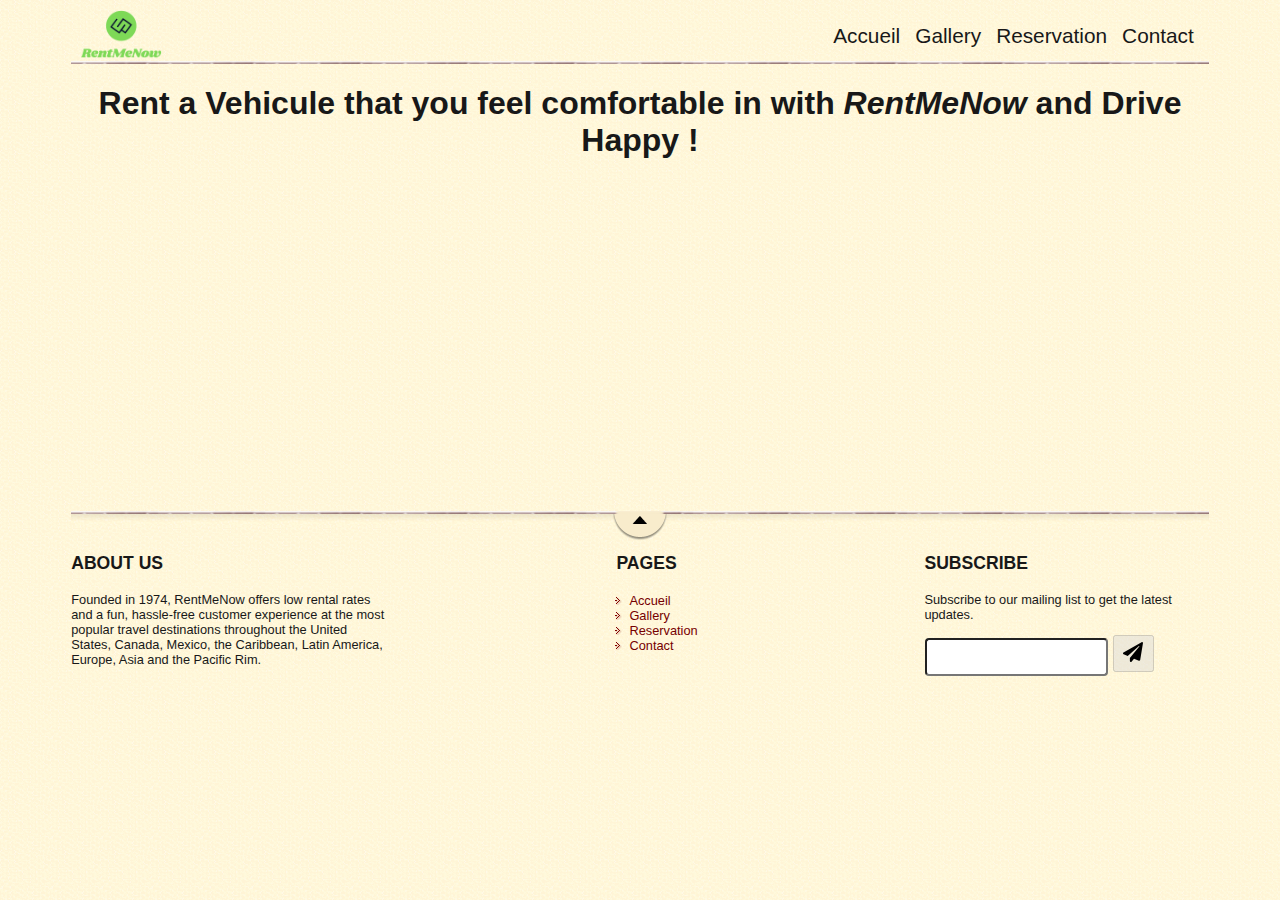
==== index.html @ 9009a0ad "la réalisation des deux pages (Accueil, Contact) [HTML/CSS]" ====
<!DOCTYPE html>
<html>
<head>
	<meta charset="utf-8" />
	<meta http-equiv="X-UA-Compatible" content="IE=edge">
	<meta name="viewport" content="width=device-width, initial-scale=1.0">
	<title>Accueil</title>
	<link rel="stylesheet" href="style.css" />
	<link rel="icon" type="text/css" href="images/logo-head.png">
</head>
<body>
	<main>
		<header>
      <div id="titre_principal">
          	<div id="logo">
              	<a href="index.html">
              		<img src="images/RentMeNow.png" alt="Logo de RentMeNow" />
              	</a>
          	</div>
      </div>
    	<nav>
        	<ul>
            	<li><a href="index.html">Accueil</a></li>
            	<li><a href="gallery.html">Gallery</a></li>
            	<li><a href="reservation.html">Reservation</a></li>
            	<li><a href="contact.html">Contact</a></li>
        	</ul>
    	</nav>
   	</header>

			<!-- <div id="banniere_image">
				 <div id="banniere_description">
						 Retour sur mes vacances aux États-Unis...
						 <a href="#" class="bouton_rouge">Voir l'article <img src="images/vehicles/truck_ford_f150.webp" alt="" /></a>
				 </div>
			</div> -->
			<section>
				<h1>Rent a Vehicule that you feel comfortable in with <i>RentMeNow</i> and Drive Happy !</h1>
				<div id="slideset" class="banniere_image">
				    <div class="slide_img">
				     <img src="images/vehicules/motos/moto.jpg" />
				    </div>
				    <div class="slide_img">
				      <img src="images/vehicules/compacts/2022_toyota_corolla.jpg" />
				    </div>
				    <div class="slide_img">
				     <img src="images/vehicules/citadins/peugeot-208-1128x484.jpg" />
				    </div>
						<div class="slide_img">
				     <img src="images/vehicules/berlines/location-voiture-Berlin.jpg" />
				    </div>
						<div class="slide_img">
				     <img src="images/vehicules/utilitaires/renault-master.jpg" />
				    </div>
						<div class="slide_img">
						 <img src="images/vehicules/engins-chantier/engin-chantier.jpg" />
						</div>
				</div>
			</section>
  </div>

  <div id="separateur">
			
		</div>

	<footer>
    <div id="about">
        <h3>ABOUT US</h3>
        <p>
						Founded in 1974, RentMeNow offers low rental rates and a fun, hassle-free customer experience at the most popular travel destinations throughout the United States, Canada, Mexico, the Caribbean, Latin America, Europe, Asia and the Pacific Rim.
				</p>
    </div>
    <div id="pages">
        <h3>PAGES</h3>
        <div id="listes_pages">
            <ul>
                <li><a href="index.html">Accueil</a></li>
                <li><a href="gallery.html">Gallery</a></li>
                <li><a href="reservation.html">Reservation</a></li>
                <li><a href="contact.html">Contact</a></li>
            </ul>
        </div>
    </div>

		<div id="subscribe">
        <h3>SUBSCRIBE</h3>
				<p>Subscribe to our mailing list to get the latest updates.</p>

				<form   action=""  method="POST">
				  <label for="email"><input type="text" id="email" name="email" placeholder="Email"></label> <button disabled><img src="images/paper-plane-solid.svg" /></button>
				</form>

    </div>
  </footer>

	</main>
</body>
</html>
---- style.css ----
/* Eléments principaux de la page */

body
{
    background: url('images/fond_jaune.png');
    font-family: 'Trebuchet MS', Arial, sans-serif;
    color: #181818;
}

main
{
    width: 90%;
    margin: auto;
}

/* Header */

header
{
    background: url('images/separateur.png') repeat-x bottom;
    display: flex;
    justify-content: space-between;
    align-items: flex-end;
}

#titre_principal
{
    display: flex;
    flex-direction: column;
}

#logo
{
    display: flex;
    flex-direction: row;
    align-items: baseline;
}

#logo img
{
    width: 100px;
    height: 50px;
}

header h1
{
    font-family: 'BallparkWeiner', serif;
    font-size: 2.5em;
    font-weight: normal;
    margin: 0 0 0 10px;
}

header h2
{
    font-family: Dayrom, serif;
    font-size: 1.1em;
    margin-top: 0px;
    font-weight: normal;
}

/* Navigation */

nav ul
{
    list-style-type: none;
    display: flex;
}

nav li
{
    margin-right: 15px;
}

nav a
{
    font-size: 1.3em;
    color: #181818;
    padding-bottom: 3px;
    text-decoration: none;
}

nav a:hover
{
    color: #760001;
    border-bottom: 3px solid #760001;
}

section h1 {
    text-align: center;
}

section #bold {
    font-size: xx-large;
}

section h2 {
    font-size: xx-large;
}

section div p {
    font-size: small;
}

section table tr th label {
    position: relative;
    float: left;
}

section table tr td input {
    width: 645px;
    height: 33px;
}

section table tr td button {
    width: 104px;
    height: 40px;
    color: white;
    background-color: #169A5A;
}

section table tr td textarea {
    width: 647px;
    height: 110px;
}

section table tr th {
    display: inline-block;
    margin-bottom: 25px;
    margin-top: 17px;
    margin-right: 67px;
}

section table tr {

}

/* Bannière */
.banniere_image
{
  margin: auto;
  /* margin-top: auto;
    margin-bottom: auto; */
  /* margin-top: auto;
  margin-bottom: auto; */
  width: 100%;
  margin-top: 10px;
  height: 100%;
  border-radius: 5px;
  /* background: url('images/vehicles/moto.jpg') no-repeat; */
  position: relative;
  /* box-shadow: 0px 4px 4px #1c1a19; */
  margin-bottom: 170px;
  display: flex;
  justify-content: center;
  align-items: center;
}

#banniere_description
{
    position: absolute;
    bottom: 0;
    border-radius: 0px 0px 5px 5px;
    width: 99.5%;
    height: 33px;
    padding-top: 15px;
    padding-left: 4px;
    background-color: rgba(24,24,24,0.8);
    color: white;
    font-size: 0.8em;
}

/* Footer */

footer
{
    display: flex;
    background:  url('images/ico_top.png') no-repeat top center, url('images/separateur.png') repeat-x top, url('images/ombre.png') repeat-x top;
    padding-top: 25px;
    justify-content: space-between;
}

/*#separateur {
    position: relative;
    display: flex;
    background:  url('images/ico_top.png') no-repeat top center, url('images/separateur.png') repeat-x top, url('images/ombre.png') repeat-x top;
    padding-top: 25px;
    justify-content: space-between;
}*/

footer p, footer ul
{
    font-size: 0.8em;
}

footer h1
{
    font-size: 1.1em;
}

#pages
{
    /* width: 31%; */
}

#pages ul
{
    list-style-image: url('images/ico_liensexterne.png');
    padding-left: 2px;
}

#pages a
{
    text-decoration: none;
    color: #760001;
}

#about
{
    width: 28%;
}

#pages
{
    /* width: 31%; */
}


#listes_pages
{
    display: flex;
    justify-content: space-between;
    margin-top: -12px;
}

#pages ul
{
    list-style-image: url('images/ico_liensexterne.png');
    padding-left: 13px;
}

#pages a
{
    text-decoration: none;
    color: #760001;
}

footer p, footer ul
{
    font-size: 0.8em;
}

footer h3
{
    font-size: 1.1em;
}

#subscribe {
    width: 25%;
}
button {
  height: 37px;
  width: 41px;
}

button img {
  width: 20px;
}

#subscribe input{
  width: 175px;
  height: 32px;
  border-radius: 4px;
  margin-left: -8px;
  max-width: 70%;
}

/*.slide_img {
   width: 126%;
  height: 160%;
  max-width: 100%;
  max-height: 160%; 
  width: 60%;
height: 100%;

/* max-width: 100%;
max-height: 160%; 
}*/
.slide_img {
    height: -webkit-fill-available;
}

/* Automatic animated slide show without js */
#slideset {
   height: 10em;
   position: relative;
}

#slideset > * {
   visibility: hidden;
   position: absolute;
   top: 0;
   animation: 12s autoplay1 infinite
}

@keyframes autoplay1 {
  0% {visibility: visible}
  33.33% {visibility: hidden}
}

#slideset > *:nth-child(1) {animation-delay: 0s}
#slideset > *:nth-child(2) {animation-delay: 4s}
#slideset > *:nth-child(3) {animation-delay: 8s}
#slideset > *:nth-child(4) {animation-delay: 12s}
#slideset > *:nth-child(5) {animation-delay: 16s}

.slide_img img {
  /* width: 800px;
  height: 900px;
  max-width: 100%;
  max-height: 100%; */
  width: 673px;
  height: 919px;
  max-width: 200%;
  max-height: 200%;
}

::-webkit-input-placeholder { /* WebKit browsers */
    color:    #fff;
}
:-moz-placeholder { /* Mozilla Firefox 4 to 18 */
   color:    #fff;
   opacity:  1;
}
::-moz-placeholder { /* Mozilla Firefox 19+ */
   color:    #fff;
   opacity:  1;
}
:-ms-input-placeholder { /* Internet Explorer 10+ */
   color:    #fff;
}

/* Appliquer le resposive design : media queries */
@media screen and (max-width: 800px){
    main {
        width: auto;
    }

    nav{
        width: auto;
        text-align: left;
    }

    nav ul{
        flex-direction: column;
    }

    nav li{
        padding-left: 4px;
    }

    nav a{
        font-size: 1.1em;
    }

    nav a:hover{
        border-bottom: 0;
    }

    #banniere_image{
        /* display: none; */
    }

    section{
        flex-direction: column;
    }

    article, aside{
        width: auto;
        margin-bottom: 15px;
    }

    #fleche_bulle{
        display: none;
    }

    #photo_zozor img{
        width: 110px;
        float: right;
        margin-left: 15px;
    }

    aside p:last-child{ /* last-child : dernière paragraphe dans 'aside' */
        text-align: center;
    }

    footer
    {
          align-items: center;
          flex-direction: column;
    }

    #about
    {
        width: 90%;
    }

    #pages
    {
        width: 90%;
    }

    #listes_pages ul
    {
      list-style-image: none;
      list-style-type: none;
      display: flex;
      justify-content: space-between;
      width: 90%;
    }

    #listes_pages li {
      /*margin-right: 17%;*/
    }

    #subscribe {
        width: auto;
    }

    .banniere_image {
      margin-bottom: 10px;
    }

    .slide_img img {
      width: 800px;
      height: 900px;
      max-width: 100%;
      max-height: 100%;

    }

    #about, #pages, #subscribe {
        text-align: center;
    }

    section table tr th {
        display: none;
        margin-bottom: 25px;
        margin-top: 17px;
        margin-right: 67px;
    }
    section table tr td input {
        width: 284PX;
        height: 37px;
        max-width: 100%;
    }
    section table tr td textarea {
        width: 286PX;
        height: 110px;
        max-width: 100%;
    }
    section table tr td button {
        width: -webkit-fill-available;
        height: 40px;
        color: white;
        background-color: #169A5A;
    }

    ::-webkit-input-placeholder { /* Edge */
        color: lightgray !important;
      }
      
      :-ms-input-placeholder { /* Internet Explorer 10-11 */
        color: lightgray !important;
      }
      
      ::placeholder {
        color: lightgray !important;
      }
}
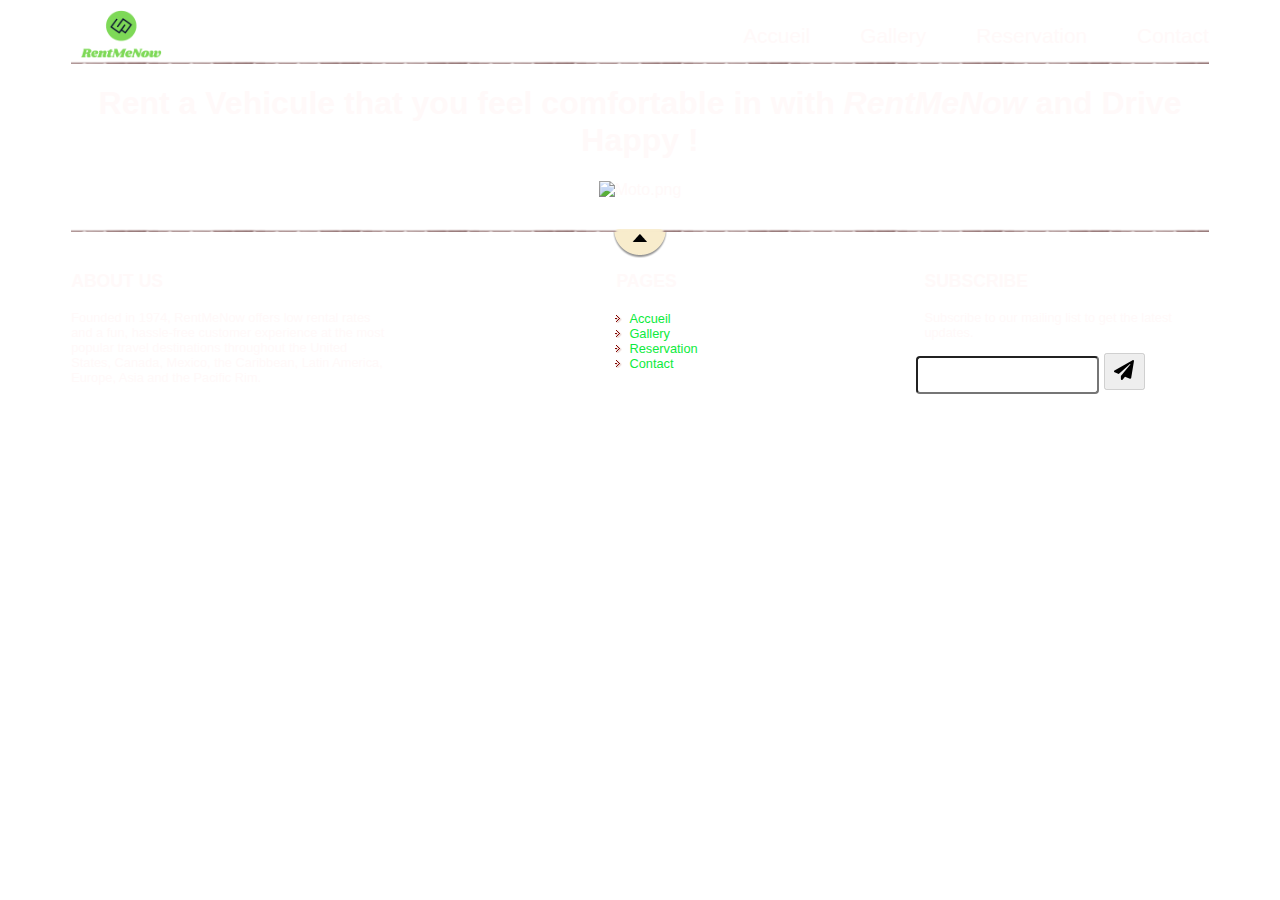
==== commit 14921465: "Mise à jour des fichiers" ====
--- a/index.html
+++ b/index.html
@@ -1,98 +1,97 @@
 <!DOCTYPE html>
-<html>
+<html lang="en">
 <head>
 	<meta charset="utf-8" />
-	<meta http-equiv="X-UA-Compatible" content="IE=edge">
-	<meta name="viewport" content="width=device-width, initial-scale=1.0">
+	<meta http-equiv="X-UA-Compatible" content="IE=edge" />
 	<title>Accueil</title>
 	<link rel="stylesheet" href="style.css" />
-	<link rel="icon" type="text/css" href="images/logo-head.png">
+	<link rel="icon" type="text/css" href="images/logo-head.png" />
+	<meta name="description" content="RentMeNow offers you the possibility to rent a vehicule online.It's simple and easy." />
+	<meta name="keywords" content="car, rental, vehicule" />
+	<meta name="author" content="Rachid NAIM" />
+	<meta name="viewport" content="width=device-width, initial-scale=1.0" />
+	<script src="script_slider.js" defer></script>
 </head>
 <body>
-	<main>
+	<div id="bloc_page">
 		<header>
-      <div id="titre_principal">
-          	<div id="logo">
-              	<a href="index.html">
-              		<img src="images/RentMeNow.png" alt="Logo de RentMeNow" />
-              	</a>
-          	</div>
-      </div>
-    	<nav>
-        	<ul>
-            	<li><a href="index.html">Accueil</a></li>
-            	<li><a href="gallery.html">Gallery</a></li>
-            	<li><a href="reservation.html">Reservation</a></li>
-            	<li><a href="contact.html">Contact</a></li>
-        	</ul>
-    	</nav>
-   	</header>
+      		<div id="titre_principal">
+          		<div id="logo">
+					<a href="index.html">
+						<img src="images/RentMeNow.png" alt="Logo de RentMeNow" />
+					</a>
+          		</div>
+      		</div>
+    		<nav>
+				<ul>
+					<li><a href="index.html">Accueil</a></li>
+					<li><a href="gallery.html">Gallery</a></li>
+					<li><a href="reservation.html">Reservation</a></li>
+					<li><a href="contact.html">Contact</a></li>
+				</ul>
+    		</nav>
+   		</header>
 
-			<!-- <div id="banniere_image">
-				 <div id="banniere_description">
-						 Retour sur mes vacances aux États-Unis...
-						 <a href="#" class="bouton_rouge">Voir l'article <img src="images/vehicles/truck_ford_f150.webp" alt="" /></a>
-				 </div>
-			</div> -->
+		<main>
 			<section>
 				<h1>Rent a Vehicule that you feel comfortable in with <i>RentMeNow</i> and Drive Happy !</h1>
-				<div id="slideset" class="banniere_image">
-				    <div class="slide_img">
-				     <img src="images/vehicules/motos/moto.jpg" />
-				    </div>
-				    <div class="slide_img">
-				      <img src="images/vehicules/compacts/2022_toyota_corolla.jpg" />
-				    </div>
-				    <div class="slide_img">
-				     <img src="images/vehicules/citadins/peugeot-208-1128x484.jpg" />
-				    </div>
-						<div class="slide_img">
-				     <img src="images/vehicules/berlines/location-voiture-Berlin.jpg" />
-				    </div>
-						<div class="slide_img">
-				     <img src="images/vehicules/utilitaires/renault-master.jpg" />
-				    </div>
-						<div class="slide_img">
-						 <img src="images/vehicules/engins-chantier/engin-chantier.jpg" />
-						</div>
+				<div class="banniere_image">
+					<div class="slide_img">
+						<img id="slide" />
+					</div>
 				</div>
 			</section>
-  </div>
+			<!-- <section>
+				<h1>Rent a Vehicule that you feel comfortable in with <i>RentMeNow</i> and Drive Happy !</h1>
+				<div id="slideset" class="banniere_image">
+					<div class="slide_img">
+						<img src="home_images/moto_home.png" alt="Moto" />
+					</div>
+					<div class="slide_img">
+						<img src="home_images/compact_home.jpg" alt="Compact" />
+					</div>
+					<div class="slide_img">
+						<img src="home_images/citadin_home.jpg" alt="Citadine" />
+					</div>
+					<div class="slide_img">
+						<img src="home_images/berline_home.jpg" alt="Berline" />
+					</div>
+					<div class="slide_img">
+						<img src="home_images/utilitaire_home.jpg" alt="Utilitaire" />
+					</div>
+					<div class="slide_img">
+						<img src="home_images/engin-chantier_home.jpg" alt="Engin de Chantier" />
+					</div>
+				</div>
+			</section> -->
+		</main>
 
-  <div id="separateur">
-			
-		</div>
+		<div id="separateur"></div>
 
-	<footer>
-    <div id="about">
-        <h3>ABOUT US</h3>
-        <p>
-						Founded in 1974, RentMeNow offers low rental rates and a fun, hassle-free customer experience at the most popular travel destinations throughout the United States, Canada, Mexico, the Caribbean, Latin America, Europe, Asia and the Pacific Rim.
-				</p>
-    </div>
-    <div id="pages">
-        <h3>PAGES</h3>
-        <div id="listes_pages">
-            <ul>
-                <li><a href="index.html">Accueil</a></li>
-                <li><a href="gallery.html">Gallery</a></li>
-                <li><a href="reservation.html">Reservation</a></li>
-                <li><a href="contact.html">Contact</a></li>
-            </ul>
-        </div>
-    </div>
-
-		<div id="subscribe">
-        <h3>SUBSCRIBE</h3>
+		<footer>
+			<div id="about">
+				<h3>ABOUT US</h3>
+				<p>Founded in 1974, RentMeNow offers low rental rates and a fun, hassle-free customer experience at the most popular travel destinations throughout the United States, Canada, Mexico, the Caribbean, Latin America, Europe, Asia and the Pacific Rim.</p>
+			</div>
+			<div id="pages">
+				<h3>PAGES</h3>
+				<div id="listes_pages">
+					<ul>
+						<li><a href="index.html">Accueil</a></li>
+						<li><a href="gallery.html">Gallery</a></li>
+						<li><a href="reservation.html">Reservation</a></li>
+						<li><a href="contact.html">Contact</a></li>
+					</ul>
+				</div>
+			</div>
+			<div id="subscribe">
+				<h3>SUBSCRIBE</h3>
 				<p>Subscribe to our mailing list to get the latest updates.</p>
-
 				<form   action=""  method="POST">
-				  <label for="email"><input type="text" id="email" name="email" placeholder="Email"></label> <button disabled><img src="images/paper-plane-solid.svg" /></button>
+					<label for="email"><input type="text" id="email" name="email" placeholder="Email"></label> <button disabled><img src="images/paper-plane-solid.svg" alt="paper-plane-solid.svg" /></button>
 				</form>
-
-    </div>
-  </footer>
-
+			</div>
+		</footer>
 	</main>
 </body>
 </html>--- a/style.css
+++ b/style.css
@@ -2,12 +2,14 @@
 
 body
 {
-    background: url('images/fond_jaune.png');
+    /* background: url('images/fond_jaune.png'); */
+    background: url('images/background-vehicule.jpg') no-repeat;
+    background-size: cover;
     font-family: 'Trebuchet MS', Arial, sans-serif;
-    color: #181818;
-}
-
-main
+    color: #fff9f9;
+}
+
+#bloc_page
 {
     width: 90%;
     margin: auto;
@@ -64,17 +66,19 @@
 {
     list-style-type: none;
     display: flex;
+    justify-content: center;
 }
 
 nav li
 {
-    margin-right: 15px;
+    /* margin-right: 18px; */
+    margin-left: 50px;
 }
 
 nav a
 {
     font-size: 1.3em;
-    color: #181818;
+    color: #fff9f9;
     padding-bottom: 3px;
     text-decoration: none;
 }
@@ -116,6 +120,7 @@
     height: 40px;
     color: white;
     background-color: #169A5A;
+    cursor: pointer;
 }
 
 section table tr td textarea {
@@ -131,28 +136,15 @@
 }
 
 section table tr {
-
+    
 }
 
 /* Bannière */
 .banniere_image
 {
-  margin: auto;
-  /* margin-top: auto;
-    margin-bottom: auto; */
-  /* margin-top: auto;
-  margin-bottom: auto; */
-  width: 100%;
-  margin-top: 10px;
-  height: 100%;
-  border-radius: 5px;
-  /* background: url('images/vehicles/moto.jpg') no-repeat; */
-  position: relative;
-  /* box-shadow: 0px 4px 4px #1c1a19; */
-  margin-bottom: 170px;
   display: flex;
   justify-content: center;
-  align-items: center;
+  flex-wrap: wrap;
 }
 
 #banniere_description
@@ -174,7 +166,7 @@
 footer
 {
     display: flex;
-    background:  url('images/ico_top.png') no-repeat top center, url('images/separateur.png') repeat-x top, url('images/ombre.png') repeat-x top;
+    background:  url('images/ico_top.png') no-repeat top center, url('images/separateur.png') repeat-x top; /*, url('images/ombre.png') repeat-x top */
     padding-top: 25px;
     justify-content: space-between;
 }
@@ -202,51 +194,29 @@
     /* width: 31%; */
 }
 
-#pages ul
-{
-    list-style-image: url('images/ico_liensexterne.png');
-    padding-left: 2px;
-}
-
 #pages a
 {
     text-decoration: none;
-    color: #760001;
+    color: #0deb3d;
 }
 
 #about
 {
     width: 28%;
 }
-
-#pages
-{
-    /* width: 31%; */
-}
-
 
 #listes_pages
 {
     display: flex;
     justify-content: space-between;
     margin-top: -12px;
+    color: #0deb3d;
 }
 
 #pages ul
 {
     list-style-image: url('images/ico_liensexterne.png');
     padding-left: 13px;
-}
-
-#pages a
-{
-    text-decoration: none;
-    color: #760001;
-}
-
-footer p, footer ul
-{
-    font-size: 0.8em;
 }
 
 footer h3
@@ -274,54 +244,37 @@
   max-width: 70%;
 }
 
-/*.slide_img {
-   width: 126%;
-  height: 160%;
-  max-width: 100%;
-  max-height: 160%; 
-  width: 60%;
-height: 100%;
-
-/* max-width: 100%;
-max-height: 160%; 
-}*/
 .slide_img {
-    height: -webkit-fill-available;
+    text-align: center;
+    width: 100%;
 }
 
 /* Automatic animated slide show without js */
 #slideset {
-   height: 10em;
-   position: relative;
-}
-
-#slideset > * {
+}
+
+/* #slideset > * {
    visibility: hidden;
    position: absolute;
-   top: 0;
+   /* top: 0;
    animation: 12s autoplay1 infinite
-}
-
-@keyframes autoplay1 {
+} */
+
+/* @keyframes autoplay1 {
   0% {visibility: visible}
-  33.33% {visibility: hidden}
-}
-
+  16.66% {visibility: hidden}
+} */
+/* 
 #slideset > *:nth-child(1) {animation-delay: 0s}
 #slideset > *:nth-child(2) {animation-delay: 4s}
 #slideset > *:nth-child(3) {animation-delay: 8s}
 #slideset > *:nth-child(4) {animation-delay: 12s}
 #slideset > *:nth-child(5) {animation-delay: 16s}
+#sildeset > *:nth-child(6) {animation-delay: 18s}; */
 
 .slide_img img {
-  /* width: 800px;
-  height: 900px;
-  max-width: 100%;
-  max-height: 100%; */
-  width: 673px;
-  height: 919px;
-  max-width: 200%;
-  max-height: 200%;
+    width: -webkit-fill-available;
+    max-width: 54%;
 }
 
 ::-webkit-input-placeholder { /* WebKit browsers */
@@ -339,9 +292,94 @@
    color:    #fff;
 }
 
+/* pour la page Gallery */
+#vehicules h1 {
+    text-align: center;
+    font-size: xxx-large;
+}
+section h2 {
+    text-decoration: underline #169A5A;
+    text-underline-offset: 6px;
+}
+
+#motos, #compacts, #berlines, #utilitaires, #engins_chantier, #camions {
+    display: flex;
+    justify-content: center;
+    flex-flow: wrap;
+}
+main section div {
+    margin-block-end: 15px;
+}
+
+#citadines {
+    display: flex;
+    justify-content: center;
+    flex-flow: wrap;
+}
+
+/* Desktop pour la page Reservation */
+#start_reserve {
+    text-align: center;
+    font-family: 'Ballpark', serif;
+    font-style: italic;
+    font-size: xxx-large;
+    /* font-family: "Playfair Display",Arial,Helvetica,sans-serif; */
+}
+#estimation_prix {
+    height: 42px;
+    width: 191px;
+    color: white;
+    background: #169A5A;
+    border-radius: 27px;
+    border: none;
+    cursor: pointer;
+}
+#duree_reservation{
+    width: 56px;
+    height: 18px;
+}
+#liste_boite_vitesse, section#liste_vehicule section, #liste_carburant section, #nbr_jours_reservation {
+    display: flex;
+    justify-content: space-evenly;
+    align-items: center;
+    align-content: space-between;
+    flex-wrap: nowrap;
+}
+section#bloc_estimation_prix {
+    text-align  : center;
+}
+/* Cacher des blocs initialement */
+section#liste_vehicule {
+    display: none;
+}
+#liste_vehicule section#liste_vehicule_pour_manuelle, #liste_vehicule section#liste_vehicule_pour_automatique{
+    display: none;
+}
+section#liste_carburant {
+    display: none;
+}
+#liste_carburant section#liste_carburant_pour_moto, #liste_carburant section#liste_carburant_pour_citadine, #liste_carburant section#liste_carburant_pour_compact, #liste_carburant section#liste_carburant_pour_berline, #liste_carburant section#liste_carburant_pour_utilitaire, #liste_carburant section#liste_carburant_pour_engin_chantier, #liste_carburant section#liste_carburant_pour_camion {
+    display: none;
+}
+
+#nbr_jours_reservation, section#bloc_estimation_prix{
+    display: none;
+}
+
+select {
+    width: 231px;
+    height: 33px;
+}
+
+
+/* section#liste_vehicule section#liste_vehicule_pour_manuelle {
+    display: block;
+} */
+
+
 /* Appliquer le resposive design : media queries */
-@media screen and (max-width: 800px){
-    main {
+@media screen and (max-width: 700px){
+    #bloc_page {
         width: auto;
     }
 
@@ -395,8 +433,9 @@
 
     footer
     {
-          align-items: center;
-          flex-direction: column;
+        align-items: center;
+        flex-direction: column;
+        margin-top: 36px;
     }
 
     #about
@@ -427,15 +466,14 @@
     }
 
     .banniere_image {
-      margin-bottom: 10px;
+        display: flex;
+        justify-content: center;
+        flex-wrap: wrap;
     }
 
     .slide_img img {
-      width: 800px;
-      height: 900px;
-      max-width: 100%;
-      max-height: 100%;
-
+    width: auto;
+    max-width: 95%;
     }
 
     #about, #pages, #subscribe {
@@ -463,6 +501,7 @@
         height: 40px;
         color: white;
         background-color: #169A5A;
+        cursor: pointer;
     }
 
     ::-webkit-input-placeholder { /* Edge */
@@ -476,4 +515,33 @@
       ::placeholder {
         color: lightgray !important;
       }
+    
+    /* Responsive pour la page Gallery */
+    section {
+        text-align: center;
+    }
+    main section div {
+    margin-block-end: -2px;
+    }
+
+    /* Responsive pour la page Reservation */
+    #start_reserve {
+        /* text-align: center;
+        font-family: 'Ballpark', serif;
+        font-style: italic; */
+        /* font-family: "Playfair Display",Arial,Helvetica,sans-serif; */
+    }
+    #bloc_estimation_prix {
+        text-align: center;
+    }
+    #estimation_prix {
+        height: 49px;
+        width: 209px;
+        color: white;
+        background: #169A5A;
+        border-radius: 23px;
+        border: none;
+        cursor: pointer;
+    }
+
 }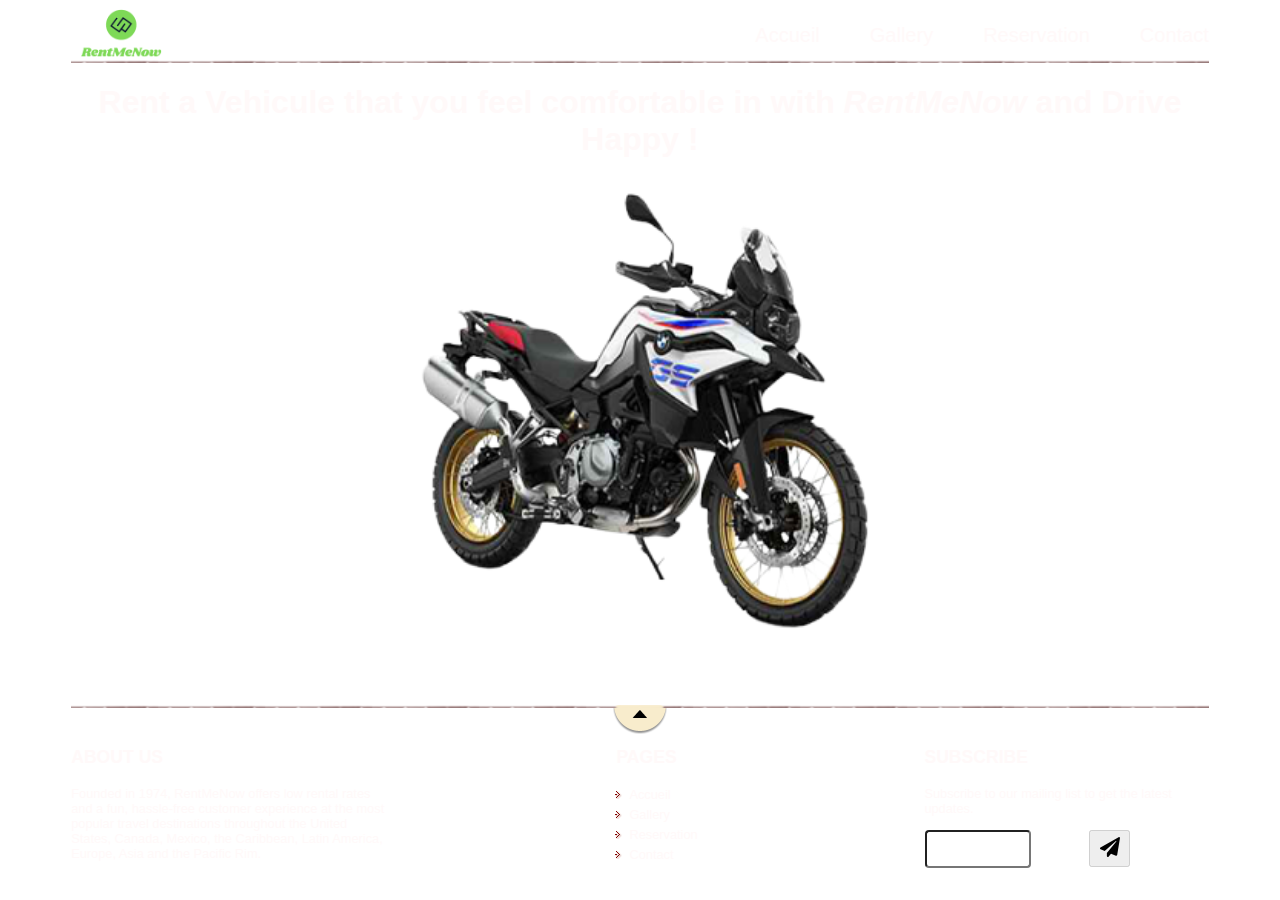
==== commit 2b3051e6: "Update of Home page, Gallery page and Reservation page." ====
--- a/index.html
+++ b/index.html
@@ -1,97 +1,105 @@
 <!DOCTYPE html>
 <html lang="en">
 <head>
-	<meta charset="utf-8" />
-	<meta http-equiv="X-UA-Compatible" content="IE=edge" />
-	<title>Accueil</title>
-	<link rel="stylesheet" href="style.css" />
-	<link rel="icon" type="text/css" href="images/logo-head.png" />
-	<meta name="description" content="RentMeNow offers you the possibility to rent a vehicule online.It's simple and easy." />
-	<meta name="keywords" content="car, rental, vehicule" />
-	<meta name="author" content="Rachid NAIM" />
-	<meta name="viewport" content="width=device-width, initial-scale=1.0" />
-	<script src="script_slider.js" defer></script>
+    <meta charset="utf-8"/>
+    <meta http-equiv="X-UA-Compatible" content="IE=edge"/>
+    <title>Accueil</title>
+    <link rel="stylesheet" href="style.css"/>
+    <link rel="icon" type="text/css" href="images/logo-head.png"/>
+    <meta name="description"
+          content="RentMeNow offers you the possibility to rent a vehicule online.It's simple and easy."/>
+    <meta name="keywords" content="car, rental, vehicule"/>
+    <meta name="author" content="Rachid NAIM"/>
+    <meta name="viewport" content="width=device-width, initial-scale=1.0"/>
+    <script src="script_slider.js" defer></script>
 </head>
 <body>
-	<div id="bloc_page">
-		<header>
-      		<div id="titre_principal">
-          		<div id="logo">
-					<a href="index.html">
-						<img src="images/RentMeNow.png" alt="Logo de RentMeNow" />
-					</a>
-          		</div>
-      		</div>
-    		<nav>
-				<ul>
-					<li><a href="index.html">Accueil</a></li>
-					<li><a href="gallery.html">Gallery</a></li>
-					<li><a href="reservation.html">Reservation</a></li>
-					<li><a href="contact.html">Contact</a></li>
-				</ul>
-    		</nav>
-   		</header>
+<div id="bloc_page">
+    <header>
+        <div id="titre_principal">
+            <div id="logo">
+                <a href="index.html">
+                    <img src="images/RentMeNow.png" alt="Logo de RentMeNow"/>
+                </a>
+            </div>
+        </div>
+        <nav id="nav">
+            <ul>
+                <div>
+                    <li><a href="index.html">Accueil</a></li>
+                    <li><a href="gallery.html">Gallery</a></li>
+                </div>
+                <div>
+                    <li><a href="reservation.html">Reservation</a></li>
+                    <li><a href="contact.html">Contact</a></li>
+                </div>
+            </ul>
+        </nav>
+    </header>
 
-		<main>
-			<section>
-				<h1>Rent a Vehicule that you feel comfortable in with <i>RentMeNow</i> and Drive Happy !</h1>
-				<div class="banniere_image">
-					<div class="slide_img">
-						<img id="slide" />
-					</div>
-				</div>
-			</section>
-			<!-- <section>
-				<h1>Rent a Vehicule that you feel comfortable in with <i>RentMeNow</i> and Drive Happy !</h1>
-				<div id="slideset" class="banniere_image">
-					<div class="slide_img">
-						<img src="home_images/moto_home.png" alt="Moto" />
-					</div>
-					<div class="slide_img">
-						<img src="home_images/compact_home.jpg" alt="Compact" />
-					</div>
-					<div class="slide_img">
-						<img src="home_images/citadin_home.jpg" alt="Citadine" />
-					</div>
-					<div class="slide_img">
-						<img src="home_images/berline_home.jpg" alt="Berline" />
-					</div>
-					<div class="slide_img">
-						<img src="home_images/utilitaire_home.jpg" alt="Utilitaire" />
-					</div>
-					<div class="slide_img">
-						<img src="home_images/engin-chantier_home.jpg" alt="Engin de Chantier" />
-					</div>
-				</div>
-			</section> -->
-		</main>
+    <main>
+        <section>
+            <h1>Rent a Vehicule that you feel comfortable in with <i>RentMeNow</i> and Drive Happy !</h1>
+            <div class="banniere_image">
+                <div class="slide_img">
+                    <img id="slide"/>
+                </div>
+            </div>
+        </section>
+    </main>
 
-		<div id="separateur"></div>
+    <div id="separateur"></div>
 
-		<footer>
-			<div id="about">
-				<h3>ABOUT US</h3>
-				<p>Founded in 1974, RentMeNow offers low rental rates and a fun, hassle-free customer experience at the most popular travel destinations throughout the United States, Canada, Mexico, the Caribbean, Latin America, Europe, Asia and the Pacific Rim.</p>
-			</div>
-			<div id="pages">
-				<h3>PAGES</h3>
-				<div id="listes_pages">
-					<ul>
-						<li><a href="index.html">Accueil</a></li>
-						<li><a href="gallery.html">Gallery</a></li>
-						<li><a href="reservation.html">Reservation</a></li>
-						<li><a href="contact.html">Contact</a></li>
-					</ul>
-				</div>
-			</div>
-			<div id="subscribe">
-				<h3>SUBSCRIBE</h3>
-				<p>Subscribe to our mailing list to get the latest updates.</p>
-				<form   action=""  method="POST">
-					<label for="email"><input type="text" id="email" name="email" placeholder="Email"></label> <button disabled><img src="images/paper-plane-solid.svg" alt="paper-plane-solid.svg" /></button>
-				</form>
-			</div>
-		</footer>
-	</main>
+    <footer>
+        <div id="about">
+            <h3>ABOUT US</h3>
+            <p>Founded in 1974, RentMeNow offers low rental rates and a fun, hassle-free customer experience at the most
+                popular travel destinations throughout the United States, Canada, Mexico, the Caribbean, Latin America,
+                Europe, Asia and the Pacific Rim.</p>
+        </div>
+        <div id="pages">
+            <h3>PAGES</h3>
+            <div id="listes_pages">
+                <ul>
+                    <li><a href="index.html">Accueil</a></li>
+                    <li><a href="gallery.html">Gallery</a></li>
+                    <li><a href="reservation.html">Reservation</a></li>
+                    <li><a href="contact.html">Contact</a></li>
+                </ul>
+            </div>
+        </div>
+<!--        <div id="subscribe">-->
+<!--            <h3>SUBSCRIBE</h3>-->
+<!--            <p>Subscribe to our mailing list to get the latest updates.</p>-->
+<!--            <form action="" method="POST">-->
+<!--                <div id="under_form">-->
+<!--                    <div>-->
+<!--                        <label for="email"><input type="text" id="email" name="email" placeholder="Email"></label>-->
+<!--                    </div>-->
+<!--                    <div id="div2">-->
+<!--                        <button disabled><img src="images/paper-plane-solid.svg" alt="paper-plane-solid.svg"/></button>-->
+<!--                    </div>-->
+<!--                </div>-->
+<!--            </form>-->
+<!--        </div>-->
+        <div id="subscribe">
+            <h3>SUBSCRIBE</h3>
+            <p>Subscribe to our mailing list to get the latest updates.</p>
+            <form action="" method="POST">
+                <table id="under_form">
+                    <tr>
+                        <td style="">
+                            <label for="email"><input type="text" id="email" name="email" placeholder="Email"></label>
+                        </td>
+                        <td>
+                            <button disabled><img src="images/paper-plane-solid.svg" alt="paper-plane-solid.svg"/></button>
+                        </td>
+                    </tr>
+                </table>
+            </form>
+        </div>
+    </footer>
+    </main>
+</div>
 </body>
 </html>--- a/style.css
+++ b/style.css
@@ -1,4 +1,6 @@
 /* Eléments principaux de la page */
+.long {
+}
 
 body
 {
@@ -23,6 +25,7 @@
     display: flex;
     justify-content: space-between;
     align-items: flex-end;
+    width: auto;
 }
 
 #titre_principal
@@ -61,7 +64,6 @@
 }
 
 /* Navigation */
-
 nav ul
 {
     list-style-type: none;
@@ -71,13 +73,12 @@
 
 nav li
 {
-    /* margin-right: 18px; */
     margin-left: 50px;
 }
 
 nav a
 {
-    font-size: 1.3em;
+    font-size: 20px;
     color: #fff9f9;
     padding-bottom: 3px;
     text-decoration: none;
@@ -85,8 +86,12 @@
 
 nav a:hover
 {
-    color: #760001;
-    border-bottom: 3px solid #760001;
+    color: #0deb3d;
+    border-bottom: 3px solid #0deb3d;
+}
+
+main {
+    min-height: 55vh;
 }
 
 section h1 {
@@ -133,10 +138,6 @@
     margin-bottom: 25px;
     margin-top: 17px;
     margin-right: 67px;
-}
-
-section table tr {
-    
 }
 
 /* Bannière */
@@ -162,7 +163,6 @@
 }
 
 /* Footer */
-
 footer
 {
     display: flex;
@@ -171,14 +171,6 @@
     justify-content: space-between;
 }
 
-/*#separateur {
-    position: relative;
-    display: flex;
-    background:  url('images/ico_top.png') no-repeat top center, url('images/separateur.png') repeat-x top, url('images/ombre.png') repeat-x top;
-    padding-top: 25px;
-    justify-content: space-between;
-}*/
-
 footer p, footer ul
 {
     font-size: 0.8em;
@@ -189,15 +181,10 @@
     font-size: 1.1em;
 }
 
-#pages
-{
-    /* width: 31%; */
-}
-
 #pages a
 {
     text-decoration: none;
-    color: #0deb3d;
+    color: #fff9f9;
 }
 
 #about
@@ -213,6 +200,12 @@
     color: #0deb3d;
 }
 
+#listes_pages a:hover
+{
+    color: #0deb3d;
+    border-bottom: 3px solid #0deb3d;
+}
+
 #pages ul
 {
     list-style-image: url('images/ico_liensexterne.png');
@@ -236,12 +229,11 @@
   width: 20px;
 }
 
-#subscribe input{
-  width: 175px;
-  height: 32px;
-  border-radius: 4px;
-  margin-left: -8px;
-  max-width: 70%;
+#subscribe input {
+    width: 154px;
+    height: 32px;
+    border-radius: 4px;
+    max-width: 60%;
 }
 
 .slide_img {
@@ -304,16 +296,16 @@
 
 #motos, #compacts, #berlines, #utilitaires, #engins_chantier, #camions {
     display: flex;
-    justify-content: center;
+    justify-content: space-evenly;
     flex-flow: wrap;
 }
 main section div {
-    margin-block-end: 15px;
+    margin-block-end: 30px;
 }
 
 #citadines {
     display: flex;
-    justify-content: center;
+    justify-content: space-evenly;
     flex-flow: wrap;
 }
 
@@ -338,13 +330,16 @@
     width: 56px;
     height: 18px;
 }
-#liste_boite_vitesse, section#liste_vehicule section, #liste_carburant section, #nbr_jours_reservation {
-    display: flex;
-    justify-content: space-evenly;
-    align-items: center;
+#moto_ou_autre, #liste_boite_vitesse, section#liste_vehicule section, #liste_carburant section, #nbr_jours_reservation {
+    display: none;
+    justify-content: space-around;
     align-content: space-between;
-    flex-wrap: nowrap;
-}
+}
+
+#moto_ou_autre {
+    display: flex;
+}
+
 section#bloc_estimation_prix {
     text-align  : center;
 }
@@ -371,11 +366,39 @@
     height: 33px;
 }
 
+.set_center {
+    margin-block-end: 29px;
+}
+
+#listes_pages ul li {
+    margin-bottom: 5px;
+}
+
+ul div {
+    display: inline-flex;
+}
+
+/*#under_form {*/
+/*    display: flex;*/
+/*    justify-content: left;*/
+/*}*/
+#under_form {
+    border-collapse: collapse;
+    padding:0;
+    margin:0;
+}
+
+#under_form tr td {
+
+}
 
 /* section#liste_vehicule section#liste_vehicule_pour_manuelle {
     display: block;
 } */
 
+#div2 {
+    margin-left: -52px;
+}
 
 /* Appliquer le resposive design : media queries */
 @media screen and (max-width: 700px){
@@ -383,31 +406,38 @@
         width: auto;
     }
 
+    header
+    {
+        /* justify-content: space-between; */
+        width: auto;
+    }
+
     nav{
         width: auto;
-        text-align: left;
+        /* text-align: left; */
     }
 
     nav ul{
-        flex-direction: column;
-    }
-
-    nav li{
-        padding-left: 4px;
+        /* flex-direction: column; */
+        justify-content: space-around;
+        list-style-type: none;
+        /* margin: 0;
+        /* padding: 0; */
+    }
+
+    nav li {
+        width: auto;
+        margin-left: 20px;
     }
 
     nav a{
-        font-size: 1.1em;
+        font-size: 0.8em;
     }
 
     nav a:hover{
         border-bottom: 0;
     }
 
-    #banniere_image{
-        /* display: none; */
-    }
-
     section{
         flex-direction: column;
     }
@@ -419,12 +449,6 @@
 
     #fleche_bulle{
         display: none;
-    }
-
-    #photo_zozor img{
-        width: 110px;
-        float: right;
-        margin-left: 15px;
     }
 
     aside p:last-child{ /* last-child : dernière paragraphe dans 'aside' */
@@ -457,10 +481,6 @@
       width: 90%;
     }
 
-    #listes_pages li {
-      /*margin-right: 17%;*/
-    }
-
     #subscribe {
         width: auto;
     }
@@ -472,8 +492,8 @@
     }
 
     .slide_img img {
-    width: auto;
-    max-width: 95%;
+        width: auto;
+        max-width: 95%;
     }
 
     #about, #pages, #subscribe {
@@ -521,16 +541,10 @@
         text-align: center;
     }
     main section div {
-    margin-block-end: -2px;
+    margin-block-end: 8px;
     }
 
     /* Responsive pour la page Reservation */
-    #start_reserve {
-        /* text-align: center;
-        font-family: 'Ballpark', serif;
-        font-style: italic; */
-        /* font-family: "Playfair Display",Arial,Helvetica,sans-serif; */
-    }
     #bloc_estimation_prix {
         text-align: center;
     }
@@ -544,4 +558,11 @@
         cursor: pointer;
     }
 
+    .set_center {
+        margin: auto;
+    }
+
+    ul div {
+        display: block;
+    }
 }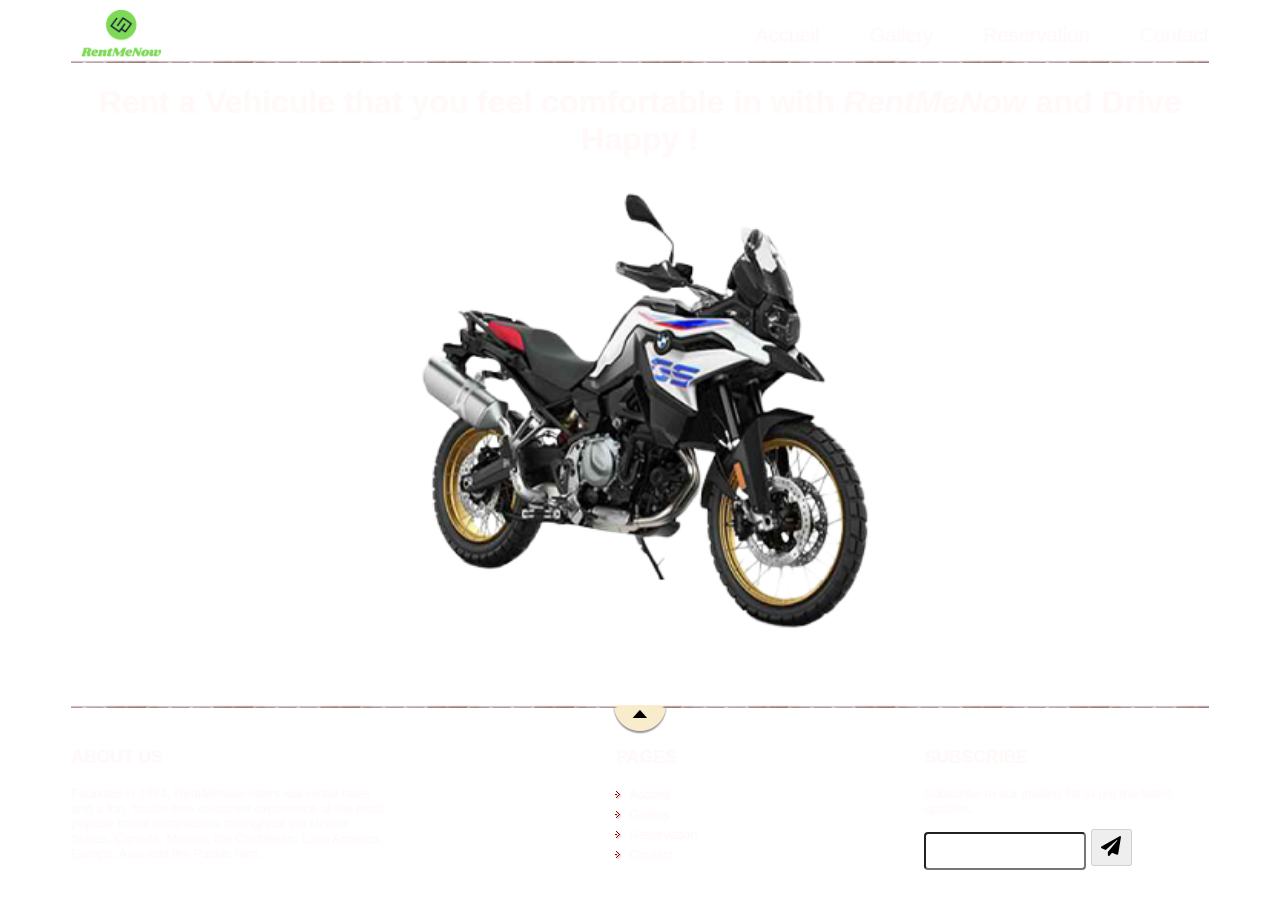
==== commit d32d15cd: "Update Footer" ====
--- a/index.html
+++ b/index.html
@@ -68,38 +68,14 @@
                 </ul>
             </div>
         </div>
-<!--        <div id="subscribe">-->
-<!--            <h3>SUBSCRIBE</h3>-->
-<!--            <p>Subscribe to our mailing list to get the latest updates.</p>-->
-<!--            <form action="" method="POST">-->
-<!--                <div id="under_form">-->
-<!--                    <div>-->
-<!--                        <label for="email"><input type="text" id="email" name="email" placeholder="Email"></label>-->
-<!--                    </div>-->
-<!--                    <div id="div2">-->
-<!--                        <button disabled><img src="images/paper-plane-solid.svg" alt="paper-plane-solid.svg"/></button>-->
-<!--                    </div>-->
-<!--                </div>-->
-<!--            </form>-->
-<!--        </div>-->
         <div id="subscribe">
             <h3>SUBSCRIBE</h3>
             <p>Subscribe to our mailing list to get the latest updates.</p>
-            <form action="" method="POST">
-                <table id="under_form">
-                    <tr>
-                        <td style="">
-                            <label for="email"><input type="text" id="email" name="email" placeholder="Email"></label>
-                        </td>
-                        <td>
-                            <button disabled><img src="images/paper-plane-solid.svg" alt="paper-plane-solid.svg"/></button>
-                        </td>
-                    </tr>
-                </table>
+            <form   action=""  method="POST">
+                <label for="email"><input type="text" id="email" name="email" placeholder="Email"></label> <button disabled><img src="images/paper-plane-solid.svg" /></button>
             </form>
         </div>
     </footer>
-    </main>
 </div>
 </body>
 </html>